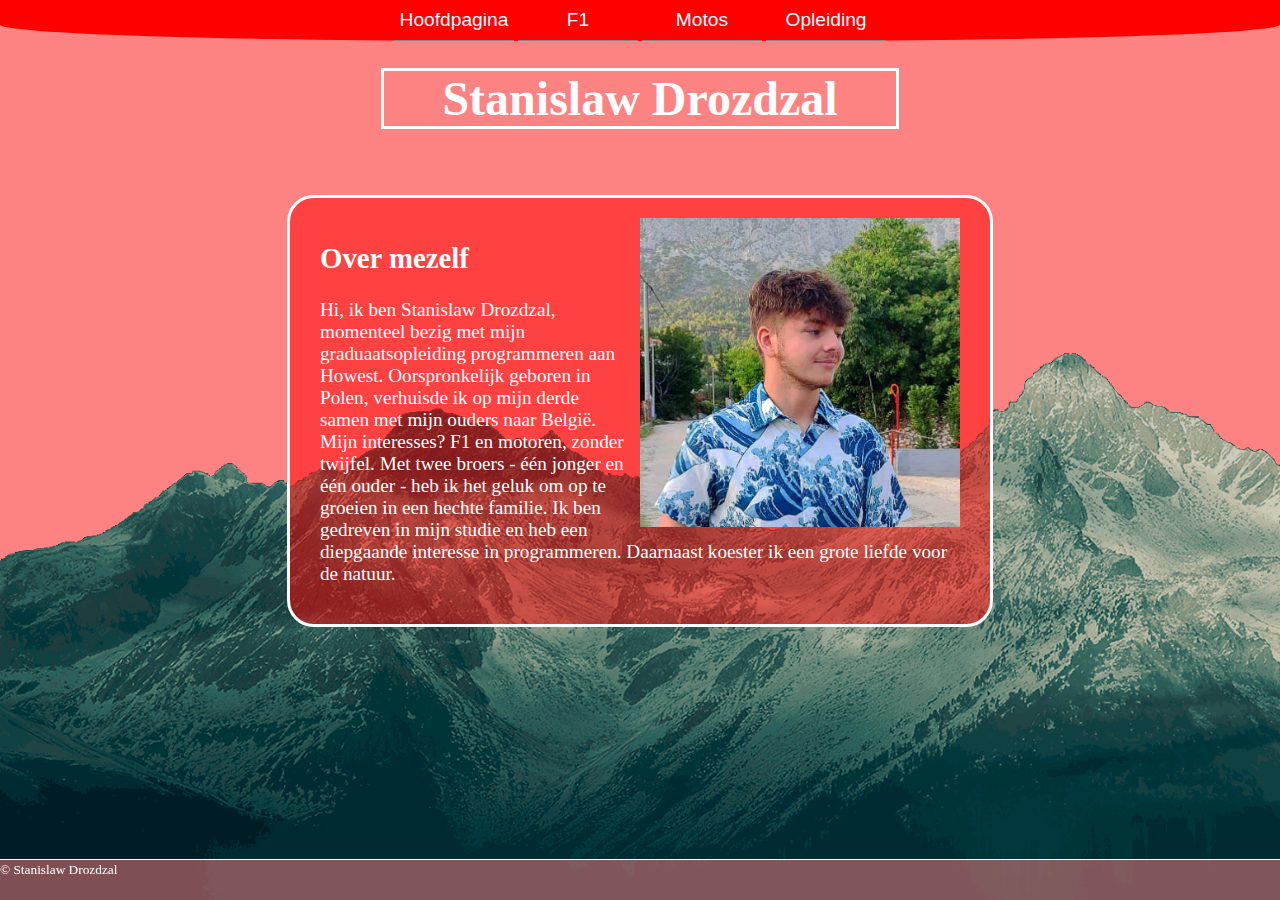
==== index.html @ 7680afe6 "website" ====
<!DOCTYPE html>
<html lang="nl">

<head>
    <meta charset="UTF-8">
    <meta name="viewport" content="width=device-width, initial-scale=1.0">
    <link rel="stylesheet" href="./css/mainstyle.css">
    <link rel="stylesheet" href="./css/navigation.css">
    <link rel="stylesheet" href="./css/images.css">
    <title>Hoofdpagina</title>
</head>

<body class="background-mezelf">

    <header>
        <nav>
            <ul>
                <li><a href="#">Hoofdpagina</a></li>
                <li><a href="./hobbys/F1.html">F1</a></li>
                <li><a href="./hobbys/motos.html">Motos</a></li>
                <li><a href="./opleiding/graduaatProgrammeren.html">Opleiding</a></li>
            </ul>
        </nav>

        <h1>Stanislaw Drozdzal</h1>
    </header>

    <section class="clear-fix">
        <img id="img-mezelf" src="./images/mezelf.png" alt="mezelf">
        <h2>Over mezelf</h2>
        <p>
            Hi, ik ben Stanislaw Drozdzal, momenteel bezig met mijn graduaatsopleiding programmeren aan Howest.
            Oorspronkelijk geboren in Polen, verhuisde ik op mijn derde samen met mijn ouders naar België. Mijn
            interesses? F1 en motoren, zonder twijfel. Met twee broers - één jonger en één ouder - heb ik het geluk om
            op te groeien in een hechte familie. Ik ben gedreven in mijn studie en heb een diepgaande interesse in
            programmeren. Daarnaast koester ik een grote liefde voor de natuur.
        </p>
    </section>

    <footer>
        <small>
            &copy; Stanislaw Drozdzal
        </small>
    </footer>

</body>

</html>
---- css/mainstyle.css ----
body {
    background-color: rgb(253, 131, 131);
}

body.background-mezelf {
    background-image: url("../images/backgroundMountains.png");
    background-size: cover;
    background-repeat: no-repeat;
    background-position-x: center;
    background-position-y: 200pt;
}

body.background-opleiding {
    background-image: url("../images/logoProgram.png");
    background-size: 20%;
    background-repeat: no-repeat;
    background-position-x: 20pt;
    background-position-y: 200pt;
}

body.background-f1 {
    background-image: url("../images/f1-Background.png");
    background-size: cover;
    background-attachment: fixed;
}

body.background-moto {
    background-image: url("../images/gsxr.png");
    background-position: cover;
    background-repeat: no-repeat;
    background-attachment: fixed;
    background-position: -800pt;
}

@media only screen and (min-width:786px) {
    
    body{
        padding: 5%;
        width: 100%;
    }

    h1{
        font-size: 2em;
    }
    
}

section {
    margin-left: auto; 
    margin-right: auto;
    margin-bottom: 50px;
    border-style: solid;
    padding: 20px 30px 20px 30px;
    border-radius: 20pt;
    border-color: white;
    background-color: rgb(255, 0, 0, 0.5);
    color: white;
    width: 50%;
    display: block;
    font-size: 1.2em;


    
    
}

section.noBorder{
    border: none;
    background-color: rgb(253, 131, 131);
}



footer {
    color: white;
    border-top: solid 1px;
    background: rgba(255, 129, 129, 0.5);
    width: 100%;
    height: 40px;
    position: fixed;
    bottom: 0;
    left: 0;
    text-align: left;
    

}


h1 {
    margin: 0;
    margin-left: auto;
    margin-right: auto;
    text-align: center;
    color: white;
    font-size: 3em;
    margin-top: 20pt;
    margin-bottom: 50pt;
    border-style: solid;
    border-color: white;
    width: 40%;
}






table.lesrooster {
    background-color: rgb(253, 131, 131);
    border: 2px solid white;
    border-collapse: collapse;
    width: 80%;
    margin: 0 auto;
    width: 100%;

}

th {
    font-weight: bold;
    background-color: red;
    color: white;
}

td {
    border: 2px solid white;
    text-align: center;
    color: white;
}

tr{
    border: 2px solid white;
}

.row-span {
   font-weight: bold;
    background-color: rgb(255, 0, 0, 0.5);
    color: white;
    font-family: 'Segoe UI', Tahoma, Geneva, Verdana, sans-serif;
}
---- css/navigation.css ----
body {
    margin: 0;
    padding: 0;
}

nav ul {
    list-style: none;
    background-color: rgb(255, 0, 0);
    text-align: center;
    padding: 0;
    margin: 0;
}

nav li {
    font-family: sans-serif;
    font-size: 1.2em;
    line-height: 40px;
    height: 40px;
    border-bottom: 1px solid #888;
    display: inline-block;
    width: 120px;
}

nav a {
    text-decoration: none;
    color: White;
    display: block;
}

nav a:hover {
    background-color: #ffd4d4;
    color: black;
}

ul{
    
    border-bottom-left-radius: 40%;
    border-bottom-right-radius: 40%;
}
---- css/images.css ----
.clear-fix{
    overflow: auto;
}

#img-mezelf{
    float: right;
    height: 30%;
    width: 30%;
    margin-left: 10pt;
}
   
#img-F1-Max-Ham{
    float: right;
    height: 40%;
    width: 40%;
    margin-left: 10pt;
}

#img-F1-Ham{

    float: left;
    height: 30%;
    width: 30%;
    margin-right: 10pt;

}

#img-F1-Max{
    float: right;
    height: 30%;
    width: 30%;
    margin-left: 10pt;
}
#img-moto-gp{
    float: right;
    height: 30%;
    width: 30%;
    margin-left: 10pt;
}

#img-moto-honda{
    float: left;
    height: 40%;
    width: 40%;
    margin-right: 10pt; 
    margin-left: -20pt;
}

#img-moto-gsxr600{
    float: right;
    height: 25%;
    width: 25%;
    margin-left: 10pt;
}

#img-opleiding-programmeren{
    float: right;
    height: 30%;
    width: 30%;
    margin-left: 10pt;

}


@media only screen and (min-width:786px) {

    #img-mezelf{
        float: right;
        height: 50%;
        width:50%;
        margin-left: 10pt;
    }
       
    #img-F1-Max-Ham{
        float: right;
        height: 100%;
        width: 100%;
        margin-left: 10pt;
    }
    
    #img-F1-Ham{
    
        float: left;
        height: 30%;
        width: 30%;
        margin-right: 10pt;
    
    }
    
    #img-F1-Max{
        float: right;
        height: 30%;
        width: 30%;
        margin-left: 10pt;
    }
    #img-moto-gp{
        float: right;
        height: 30%;
        width: 30%;
        margin-left: 10pt;
    }
    
    #img-moto-honda{
        float: left;
        height: 40%;
        width: 40%;
        margin-right: 10pt; 
        margin-left: -20pt;
    }
    
    #img-moto-gsxr600{
        float: right;
        height: 25%;
        width: 25%;
        margin-left: 10pt;
    }
    
    #img-opleiding-programmeren{
        float: right;
        height: 30%;
        width: 30%;
        margin-left: 10pt;

    }
}
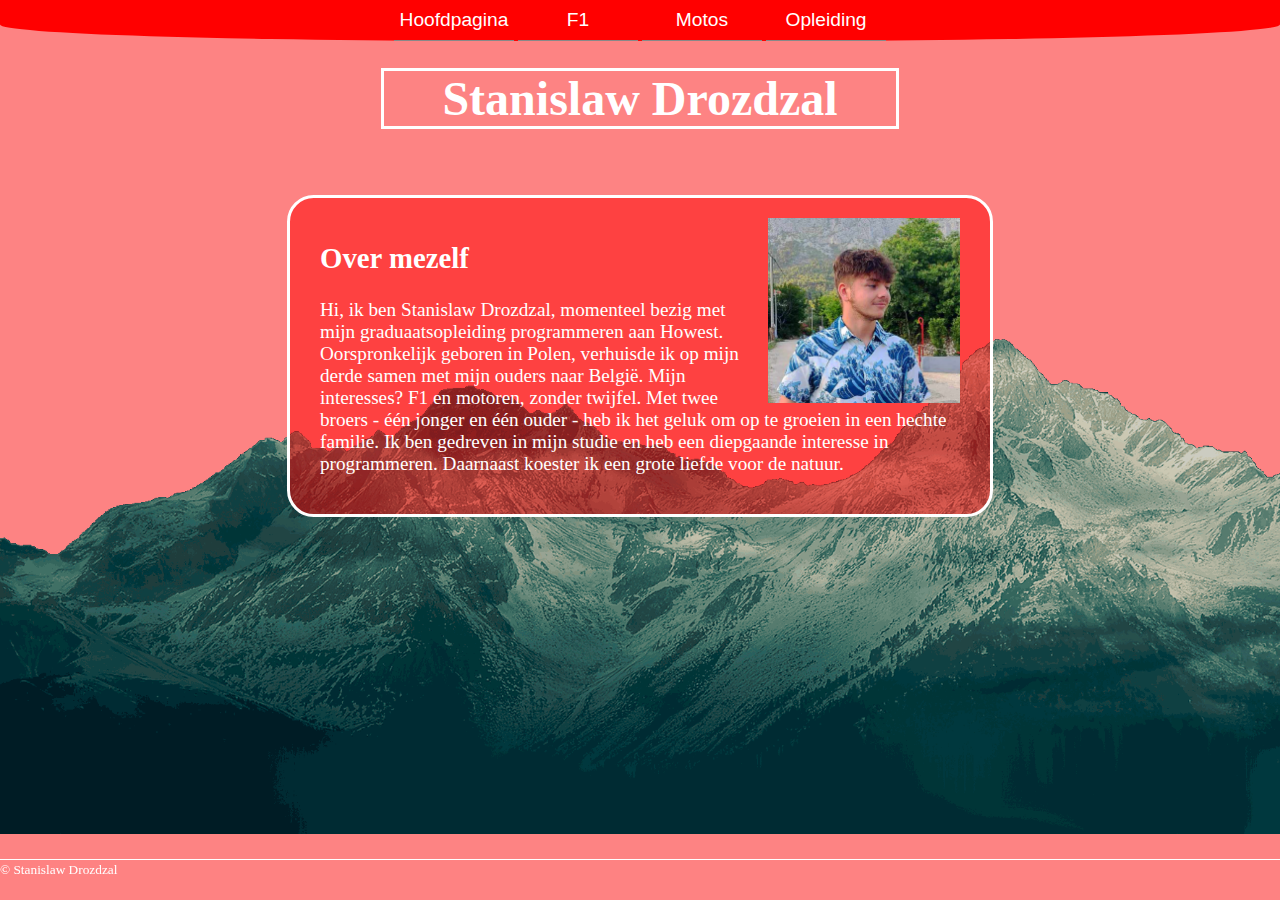
==== commit e313c947: "ajustements" ====
--- a/index.html
+++ b/index.html
@@ -28,6 +28,7 @@
     <section class="clear-fix">
         <img id="img-mezelf" src="./images/mezelf.png" alt="mezelf">
         <h2>Over mezelf</h2>
+        <div class="text-content">
         <p>
             Hi, ik ben Stanislaw Drozdzal, momenteel bezig met mijn graduaatsopleiding programmeren aan Howest.
             Oorspronkelijk geboren in Polen, verhuisde ik op mijn derde samen met mijn ouders naar België. Mijn
@@ -35,6 +36,8 @@
             op te groeien in een hechte familie. Ik ben gedreven in mijn studie en heb een diepgaande interesse in
             programmeren. Daarnaast koester ik een grote liefde voor de natuur.
         </p>
+    </div>
+
     </section>
 
     <footer>
--- a/css/mainstyle.css
+++ b/css/mainstyle.css
@@ -32,18 +32,7 @@
     background-position: -800pt;
 }
 
-@media only screen and (min-width:786px) {
-    
-    body{
-        padding: 5%;
-        width: 100%;
-    }
 
-    h1{
-        font-size: 2em;
-    }
-    
-}
 
 section {
     margin-left: auto; 
@@ -138,3 +127,18 @@
     font-family: 'Segoe UI', Tahoma, Geneva, Verdana, sans-serif;
 }
 
+
+@media only screen and (max-width:786px) {
+    
+    body{
+        padding: 1%;
+        width: 100%;
+    }
+
+    h1{
+        font-size: 2em;
+        width: 60%;
+        margin-bottom: 10pt;
+    }
+    
+}--- a/css/navigation.css
+++ b/css/navigation.css
@@ -37,3 +37,25 @@
     border-bottom-left-radius: 40%;
     border-bottom-right-radius: 40%;
 }
+
+@media only screen and (max-width:786px) {
+
+    nav ul {
+        list-style: none;
+        background-color: rgb(255, 0, 0);
+        text-align: center;
+        padding: 0;
+        margin: 0;
+    }
+    
+    nav li {
+        font-family: sans-serif;
+        font-size: 0.8em;
+        line-height: 40px;
+        height: 40px;
+        border-bottom: 1px solid #888;
+        display: inline-block;
+        width: 20%;
+    }
+
+}--- a/css/images.css
+++ b/css/images.css
@@ -5,9 +5,11 @@
 
 #img-mezelf{
     float: right;
-    height: 30%;
+    height: auto;
     width: 30%;
     margin-left: 10pt;
+    align-self: flex-start;
+    max-width: 100%;
 }
    
 #img-F1-Max-Ham{
@@ -62,20 +64,27 @@
 
 }
 
+.text-content {
+    order: -1;
+}
 
-@media only screen and (min-width:786px) {
+
+@media only screen and (max-width:786px) {
 
     #img-mezelf{
-        float: right;
         height: 50%;
         width:50%;
         margin-left: 10pt;
+        align-self: flex-end;
+    }
+    .text-content{
+        order: 0;
     }
        
     #img-F1-Max-Ham{
         float: right;
-        height: 100%;
-        width: 100%;
+        height: 40%;
+        width: 40%;
         margin-left: 10pt;
     }
     
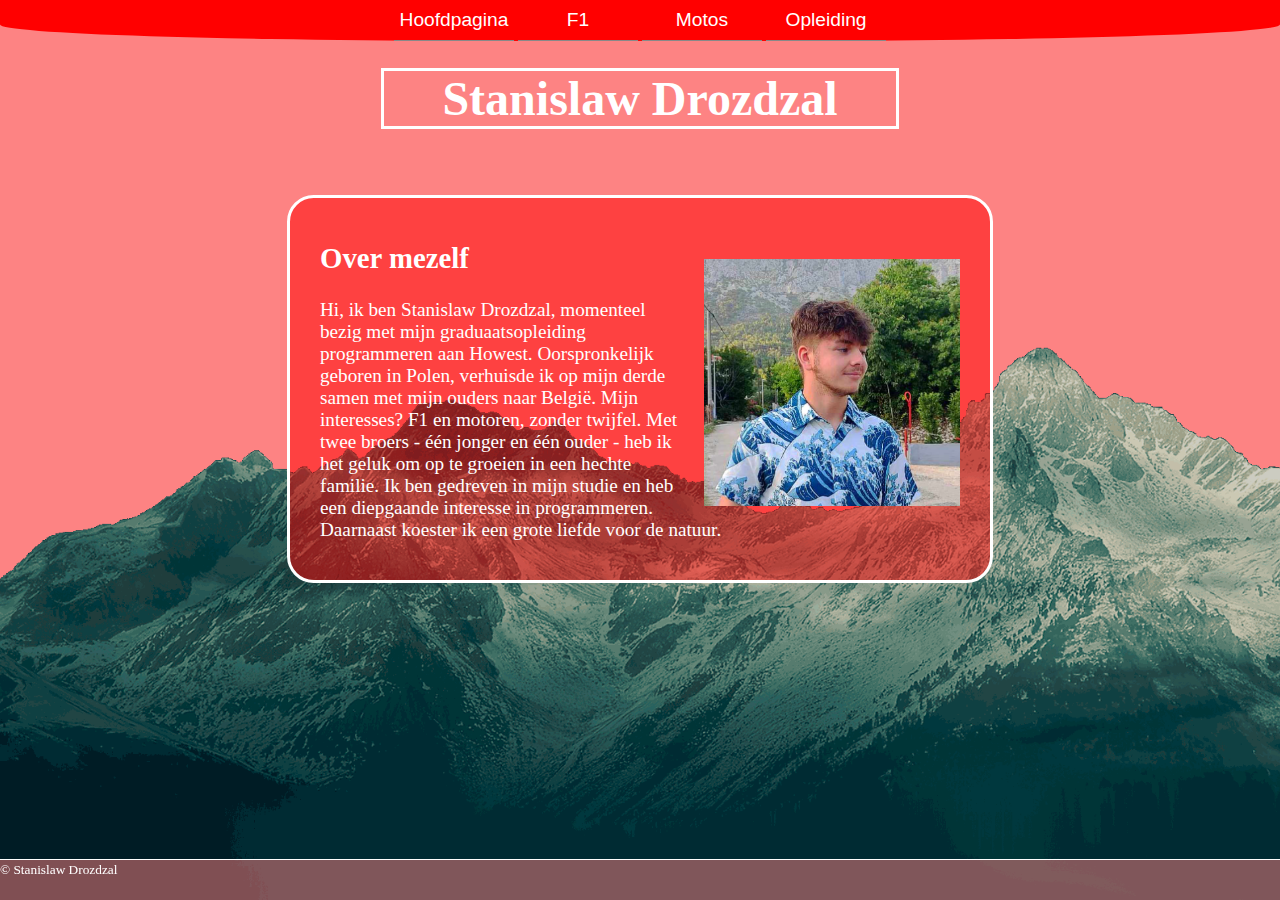
==== commit bf898263: "ajustements" ====
--- a/index.html
+++ b/index.html
@@ -26,9 +26,9 @@
     </header>
 
     <section class="clear-fix">
-        <img id="img-mezelf" src="./images/mezelf.png" alt="mezelf">
+
         <h2>Over mezelf</h2>
-        <div class="text-content">
+            <img id="img-mezelf" src="./images/mezelf.png" alt="mezelf">
         <p>
             Hi, ik ben Stanislaw Drozdzal, momenteel bezig met mijn graduaatsopleiding programmeren aan Howest.
             Oorspronkelijk geboren in Polen, verhuisde ik op mijn derde samen met mijn ouders naar België. Mijn
@@ -36,8 +36,6 @@
             op te groeien in een hechte familie. Ik ben gedreven in mijn studie en heb een diepgaande interesse in
             programmeren. Daarnaast koester ik een grote liefde voor de natuur.
         </p>
-    </div>
-
     </section>
 
     <footer>
--- a/css/mainstyle.css
+++ b/css/mainstyle.css
@@ -131,8 +131,13 @@
 @media only screen and (max-width:786px) {
     
     body{
-        padding: 1%;
+        padding: 0;
         width: 100%;
+    }
+
+    section{
+        width: 80%;
+        font-size: 1em;
     }
 
     h1{
--- a/css/images.css
+++ b/css/images.css
@@ -6,8 +6,9 @@
 #img-mezelf{
     float: right;
     height: auto;
-    width: 30%;
+    width: 40%;
     margin-left: 10pt;
+    margin-top: -30pt;
     align-self: flex-start;
     max-width: 100%;
 }
@@ -33,6 +34,7 @@
     height: 30%;
     width: 30%;
     margin-left: 10pt;
+    margin-top: -30pt;
 }
 #img-moto-gp{
     float: right;
@@ -61,21 +63,17 @@
     height: 30%;
     width: 30%;
     margin-left: 10pt;
+    margin-top: -20pt;
 
-}
-
-.text-content {
-    order: -1;
 }
 
 
 @media only screen and (max-width:786px) {
 
     #img-mezelf{
-        height: 50%;
-        width:50%;
-        margin-left: 10pt;
-        align-self: flex-end;
+       float: right;
+        height: 20%;
+        width: auto;
     }
     .text-content{
         order: 0;
